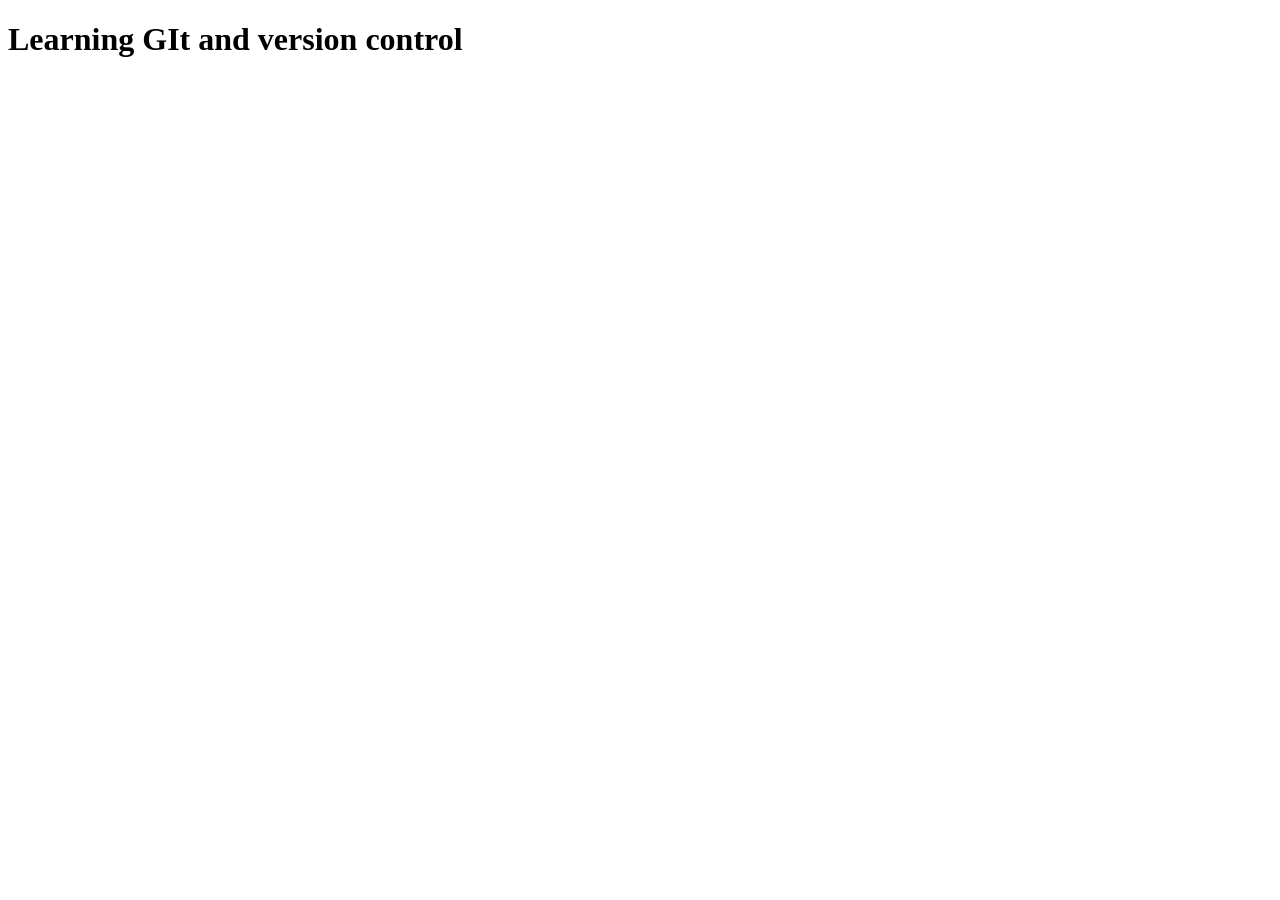
==== index.html @ 8e9e6cde ""second message"" ====
<!DOCTYPE html>
<html lang="en">
<head>
    <meta charset="UTF-8">
    <meta name="viewport" content="width=device-width, initial-scale=1.0">
    <title>Learining Git</title>
</head>
<body>
    <h1>Learning GIt and version control</h1>
    
</body>
</html>
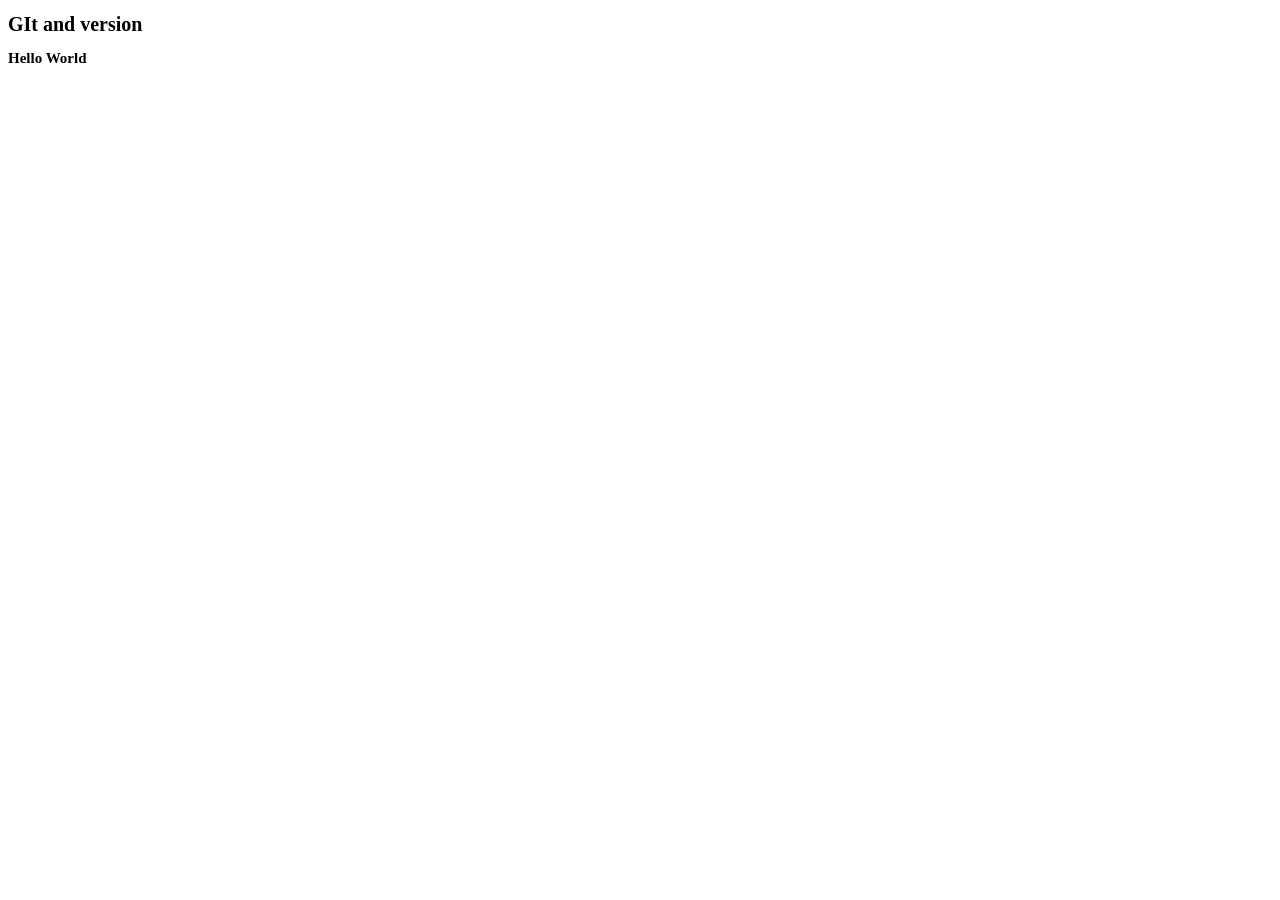
==== commit 5ddc2858: "aan meri jaan, aaj kamayenga kal khayenga na meri jaan, pyaar to dobaara bhi hojayenga na meri jaan" ====
--- a/index.html
+++ b/index.html
@@ -4,9 +4,10 @@
     <meta charset="UTF-8">
     <meta name="viewport" content="width=device-width, initial-scale=1.0">
     <title>Learining Git</title>
+    <link rel="stylesheet" href="style.css">
 </head>
 <body>
-    <h1>Learning GIt and version control</h1>
-    
+    <h1>GIt and version</h1>
+    <h2>Hello World</h2>
 </body>
 </html>
--- a/style.css
+++ b/style.css
@@ -0,0 +1,7 @@
+*{
+    box-sizing: border-box;
+}
+body {
+  font-family: cursive;
+  font-size: 10px;
+}
